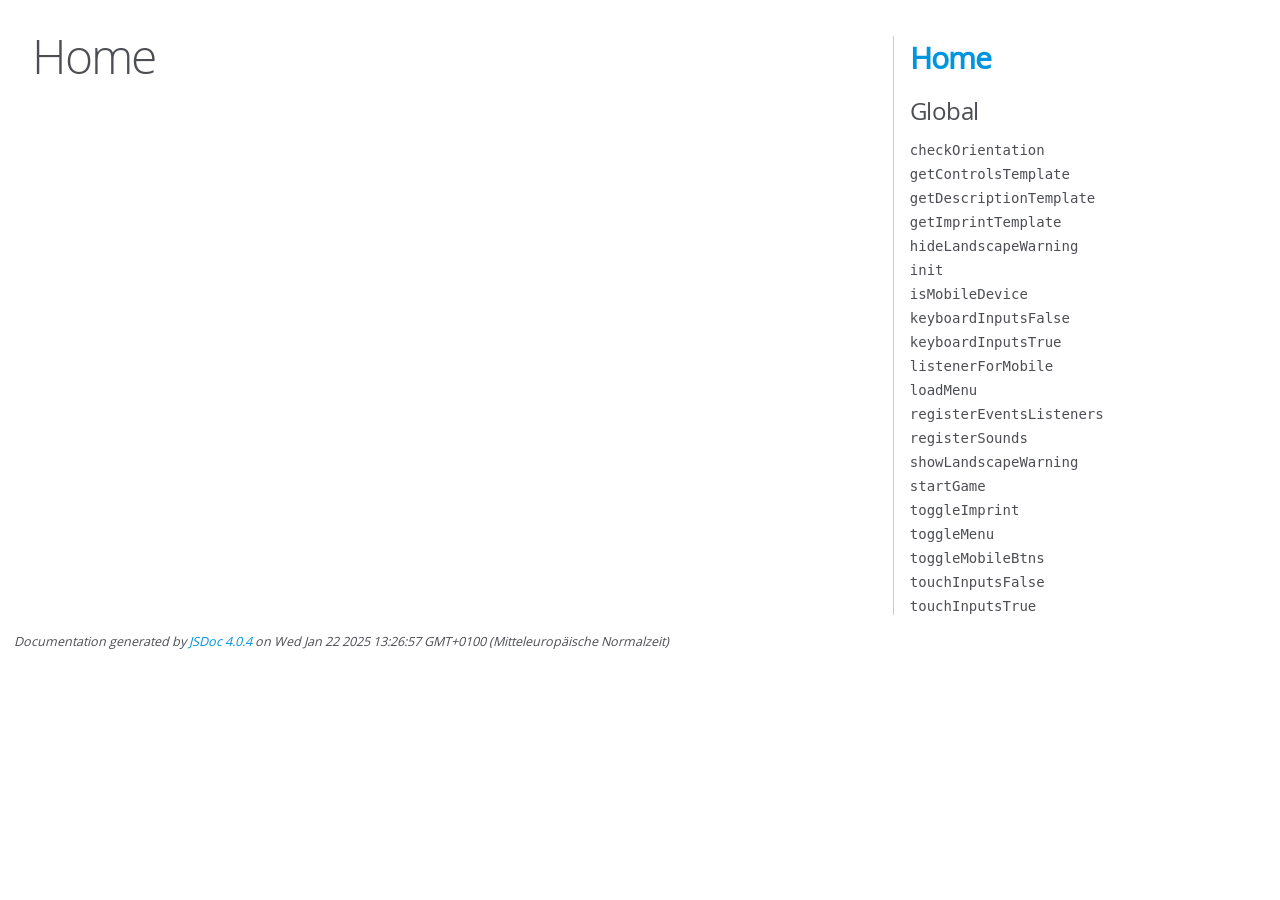
==== docs/index.html @ 70a21c26 "JSDoc complete - project ready - still not perfect on ios and safari" ====
<!DOCTYPE html>
<html lang="en">
<head>
    <meta charset="utf-8">
    <title>JSDoc: Home</title>

    <script src="scripts/prettify/prettify.js"> </script>
    <script src="scripts/prettify/lang-css.js"> </script>
    <!--[if lt IE 9]>
      <script src="//html5shiv.googlecode.com/svn/trunk/html5.js"></script>
    <![endif]-->
    <link type="text/css" rel="stylesheet" href="styles/prettify-tomorrow.css">
    <link type="text/css" rel="stylesheet" href="styles/jsdoc-default.css">
</head>

<body>

<div id="main">

    <h1 class="page-title">Home</h1>

    



    


    <h3> </h3>










    









</div>

<nav>
    <h2><a href="index.html">Home</a></h2><h3>Global</h3><ul><li><a href="global.html#checkOrientation">checkOrientation</a></li><li><a href="global.html#getControlsTemplate">getControlsTemplate</a></li><li><a href="global.html#getDescriptionTemplate">getDescriptionTemplate</a></li><li><a href="global.html#getImprintTemplate">getImprintTemplate</a></li><li><a href="global.html#hideLandscapeWarning">hideLandscapeWarning</a></li><li><a href="global.html#init">init</a></li><li><a href="global.html#isMobileDevice">isMobileDevice</a></li><li><a href="global.html#keyboardInputsFalse">keyboardInputsFalse</a></li><li><a href="global.html#keyboardInputsTrue">keyboardInputsTrue</a></li><li><a href="global.html#listenerForMobile">listenerForMobile</a></li><li><a href="global.html#loadMenu">loadMenu</a></li><li><a href="global.html#registerEventsListeners">registerEventsListeners</a></li><li><a href="global.html#registerSounds">registerSounds</a></li><li><a href="global.html#showLandscapeWarning">showLandscapeWarning</a></li><li><a href="global.html#startGame">startGame</a></li><li><a href="global.html#toggleImprint">toggleImprint</a></li><li><a href="global.html#toggleMenu">toggleMenu</a></li><li><a href="global.html#toggleMobileBtns">toggleMobileBtns</a></li><li><a href="global.html#touchInputsFalse">touchInputsFalse</a></li><li><a href="global.html#touchInputsTrue">touchInputsTrue</a></li></ul>
</nav>

<br class="clear">

<footer>
    Documentation generated by <a href="https://github.com/jsdoc/jsdoc">JSDoc 4.0.4</a> on Wed Jan 22 2025 13:26:57 GMT+0100 (Mitteleuropäische Normalzeit)
</footer>

<script> prettyPrint(); </script>
<script src="scripts/linenumber.js"> </script>
</body>
</html>
---- docs/styles/prettify-tomorrow.css ----
/* Tomorrow Theme */
/* Original theme - https://github.com/chriskempson/tomorrow-theme */
/* Pretty printing styles. Used with prettify.js. */
/* SPAN elements with the classes below are added by prettyprint. */
/* plain text */
.pln {
  color: #4d4d4c; }

@media screen {
  /* string content */
  .str {
    color: #718c00; }

  /* a keyword */
  .kwd {
    color: #8959a8; }

  /* a comment */
  .com {
    color: #8e908c; }

  /* a type name */
  .typ {
    color: #4271ae; }

  /* a literal value */
  .lit {
    color: #f5871f; }

  /* punctuation */
  .pun {
    color: #4d4d4c; }

  /* lisp open bracket */
  .opn {
    color: #4d4d4c; }

  /* lisp close bracket */
  .clo {
    color: #4d4d4c; }

  /* a markup tag name */
  .tag {
    color: #c82829; }

  /* a markup attribute name */
  .atn {
    color: #f5871f; }

  /* a markup attribute value */
  .atv {
    color: #3e999f; }

  /* a declaration */
  .dec {
    color: #f5871f; }

  /* a variable name */
  .var {
    color: #c82829; }

  /* a function name */
  .fun {
    color: #4271ae; } }
/* Use higher contrast and text-weight for printable form. */
@media print, projection {
  .str {
    color: #060; }

  .kwd {
    color: #006;
    font-weight: bold; }

  .com {
    color: #600;
    font-style: italic; }

  .typ {
    color: #404;
    font-weight: bold; }

  .lit {
    color: #044; }

  .pun, .opn, .clo {
    color: #440; }

  .tag {
    color: #006;
    font-weight: bold; }

  .atn {
    color: #404; }

  .atv {
    color: #060; } }
/* Style */
/*
pre.prettyprint {
  background: white;
  font-family: Consolas, Monaco, 'Andale Mono', monospace;
  font-size: 12px;
  line-height: 1.5;
  border: 1px solid #ccc;
  padding: 10px; }
*/

/* Specify class=linenums on a pre to get line numbering */
ol.linenums {
  margin-top: 0;
  margin-bottom: 0; }

/* IE indents via margin-left */
li.L0,
li.L1,
li.L2,
li.L3,
li.L4,
li.L5,
li.L6,
li.L7,
li.L8,
li.L9 {
  /* */ }

/* Alternate shading for lines */
li.L1,
li.L3,
li.L5,
li.L7,
li.L9 {
  /* */ }
---- docs/styles/jsdoc-default.css ----
@font-face {
    font-family: 'Open Sans';
    font-weight: normal;
    font-style: normal;
    src: url('../fonts/OpenSans-Regular-webfont.eot');
    src:
        local('Open Sans'),
        local('OpenSans'),
        url('../fonts/OpenSans-Regular-webfont.eot?#iefix') format('embedded-opentype'),
        url('../fonts/OpenSans-Regular-webfont.woff') format('woff'),
        url('../fonts/OpenSans-Regular-webfont.svg#open_sansregular') format('svg');
}

@font-face {
    font-family: 'Open Sans Light';
    font-weight: normal;
    font-style: normal;
    src: url('../fonts/OpenSans-Light-webfont.eot');
    src:
        local('Open Sans Light'),
        local('OpenSans Light'),
        url('../fonts/OpenSans-Light-webfont.eot?#iefix') format('embedded-opentype'),
        url('../fonts/OpenSans-Light-webfont.woff') format('woff'),
        url('../fonts/OpenSans-Light-webfont.svg#open_sanslight') format('svg');
}

html
{
    overflow: auto;
    background-color: #fff;
    font-size: 14px;
}

body
{
    font-family: 'Open Sans', sans-serif;
    line-height: 1.5;
    color: #4d4e53;
    background-color: white;
}

a, a:visited, a:active {
    color: #0095dd;
    text-decoration: none;
}

a:hover {
    text-decoration: underline;
}

header
{
    display: block;
    padding: 0px 4px;
}

tt, code, kbd, samp {
    font-family: Consolas, Monaco, 'Andale Mono', monospace;
}

.class-description {
    font-size: 130%;
    line-height: 140%;
    margin-bottom: 1em;
    margin-top: 1em;
}

.class-description:empty {
    margin: 0;
}

#main {
    float: left;
    width: 70%;
}

article dl {
    margin-bottom: 40px;
}

article img {
  max-width: 100%;
}

section
{
    display: block;
    background-color: #fff;
    padding: 12px 24px;
    border-bottom: 1px solid #ccc;
    margin-right: 30px;
}

.variation {
    display: none;
}

.signature-attributes {
    font-size: 60%;
    color: #aaa;
    font-style: italic;
    font-weight: lighter;
}

nav
{
    display: block;
    float: right;
    margin-top: 28px;
    width: 30%;
    box-sizing: border-box;
    border-left: 1px solid #ccc;
    padding-left: 16px;
}

nav ul {
    font-family: 'Lucida Grande', 'Lucida Sans Unicode', arial, sans-serif;
    font-size: 100%;
    line-height: 17px;
    padding: 0;
    margin: 0;
    list-style-type: none;
}

nav ul a, nav ul a:visited, nav ul a:active {
    font-family: Consolas, Monaco, 'Andale Mono', monospace;
    line-height: 18px;
    color: #4D4E53;
}

nav h3 {
    margin-top: 12px;
}

nav li {
    margin-top: 6px;
}

footer {
    display: block;
    padding: 6px;
    margin-top: 12px;
    font-style: italic;
    font-size: 90%;
}

h1, h2, h3, h4 {
    font-weight: 200;
    margin: 0;
}

h1
{
    font-family: 'Open Sans Light', sans-serif;
    font-size: 48px;
    letter-spacing: -2px;
    margin: 12px 24px 20px;
}

h2, h3.subsection-title
{
    font-size: 30px;
    font-weight: 700;
    letter-spacing: -1px;
    margin-bottom: 12px;
}

h3
{
    font-size: 24px;
    letter-spacing: -0.5px;
    margin-bottom: 12px;
}

h4
{
    font-size: 18px;
    letter-spacing: -0.33px;
    margin-bottom: 12px;
    color: #4d4e53;
}

h5, .container-overview .subsection-title
{
    font-size: 120%;
    font-weight: bold;
    letter-spacing: -0.01em;
    margin: 8px 0 3px 0;
}

h6
{
    font-size: 100%;
    letter-spacing: -0.01em;
    margin: 6px 0 3px 0;
    font-style: italic;
}

table
{
    border-spacing: 0;
    border: 0;
    border-collapse: collapse;
}

td, th
{
    border: 1px solid #ddd;
    margin: 0px;
    text-align: left;
    vertical-align: top;
    padding: 4px 6px;
    display: table-cell;
}

thead tr
{
    background-color: #ddd;
    font-weight: bold;
}

th { border-right: 1px solid #aaa; }
tr > th:last-child { border-right: 1px solid #ddd; }

.ancestors, .attribs { color: #999; }
.ancestors a, .attribs a
{
    color: #999 !important;
    text-decoration: none;
}

.clear
{
    clear: both;
}

.important
{
    font-weight: bold;
    color: #950B02;
}

.yes-def {
    text-indent: -1000px;
}

.type-signature {
    color: #aaa;
}

.name, .signature {
    font-family: Consolas, Monaco, 'Andale Mono', monospace;
}

.details { margin-top: 14px; border-left: 2px solid #DDD; }
.details dt { width: 120px; float: left; padding-left: 10px;  padding-top: 6px; }
.details dd { margin-left: 70px; }
.details ul { margin: 0; }
.details ul { list-style-type: none; }
.details li { margin-left: 30px; padding-top: 6px; }
.details pre.prettyprint { margin: 0 }
.details .object-value { padding-top: 0; }

.description {
    margin-bottom: 1em;
    margin-top: 1em;
}

.code-caption
{
    font-style: italic;
    font-size: 107%;
    margin: 0;
}

.source
{
    border: 1px solid #ddd;
    width: 80%;
    overflow: auto;
}

.prettyprint.source {
    width: inherit;
}

.source code
{
    font-size: 100%;
    line-height: 18px;
    display: block;
    padding: 4px 12px;
    margin: 0;
    background-color: #fff;
    color: #4D4E53;
}

.prettyprint code span.line
{
  display: inline-block;
}

.prettyprint.linenums
{
  padding-left: 70px;
  -webkit-user-select: none;
  -moz-user-select: none;
  -ms-user-select: none;
  user-select: none;
}

.prettyprint.linenums ol
{
  padding-left: 0;
}

.prettyprint.linenums li
{
  border-left: 3px #ddd solid;
}

.prettyprint.linenums li.selected,
.prettyprint.linenums li.selected *
{
  background-color: lightyellow;
}

.prettyprint.linenums li *
{
  -webkit-user-select: text;
  -moz-user-select: text;
  -ms-user-select: text;
  user-select: text;
}

.params .name, .props .name, .name code {
    color: #4D4E53;
    font-family: Consolas, Monaco, 'Andale Mono', monospace;
    font-size: 100%;
}

.params td.description > p:first-child,
.props td.description > p:first-child
{
    margin-top: 0;
    padding-top: 0;
}

.params td.description > p:last-child,
.props td.description > p:last-child
{
    margin-bottom: 0;
    padding-bottom: 0;
}

.disabled {
    color: #454545;
}
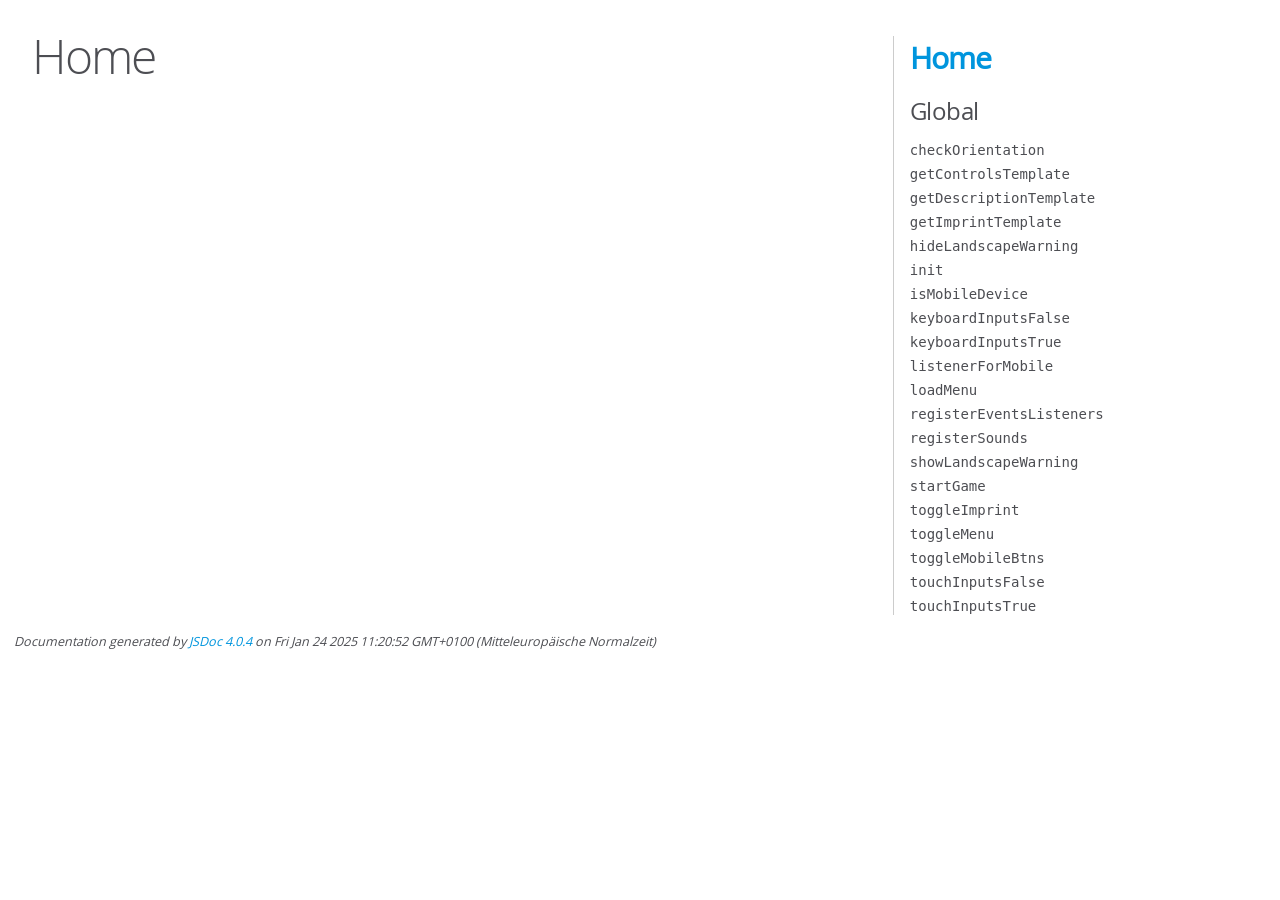
==== commit afe7277e: "Logic to restart the game complete + jsdoc updated" ====
--- a/docs/index.html
+++ b/docs/index.html
@@ -56,7 +56,7 @@
 <br class="clear">
 
 <footer>
-    Documentation generated by <a href="https://github.com/jsdoc/jsdoc">JSDoc 4.0.4</a> on Wed Jan 22 2025 13:26:57 GMT+0100 (Mitteleuropäische Normalzeit)
+    Documentation generated by <a href="https://github.com/jsdoc/jsdoc">JSDoc 4.0.4</a> on Fri Jan 24 2025 11:20:52 GMT+0100 (Mitteleuropäische Normalzeit)
 </footer>
 
 <script> prettyPrint(); </script>
